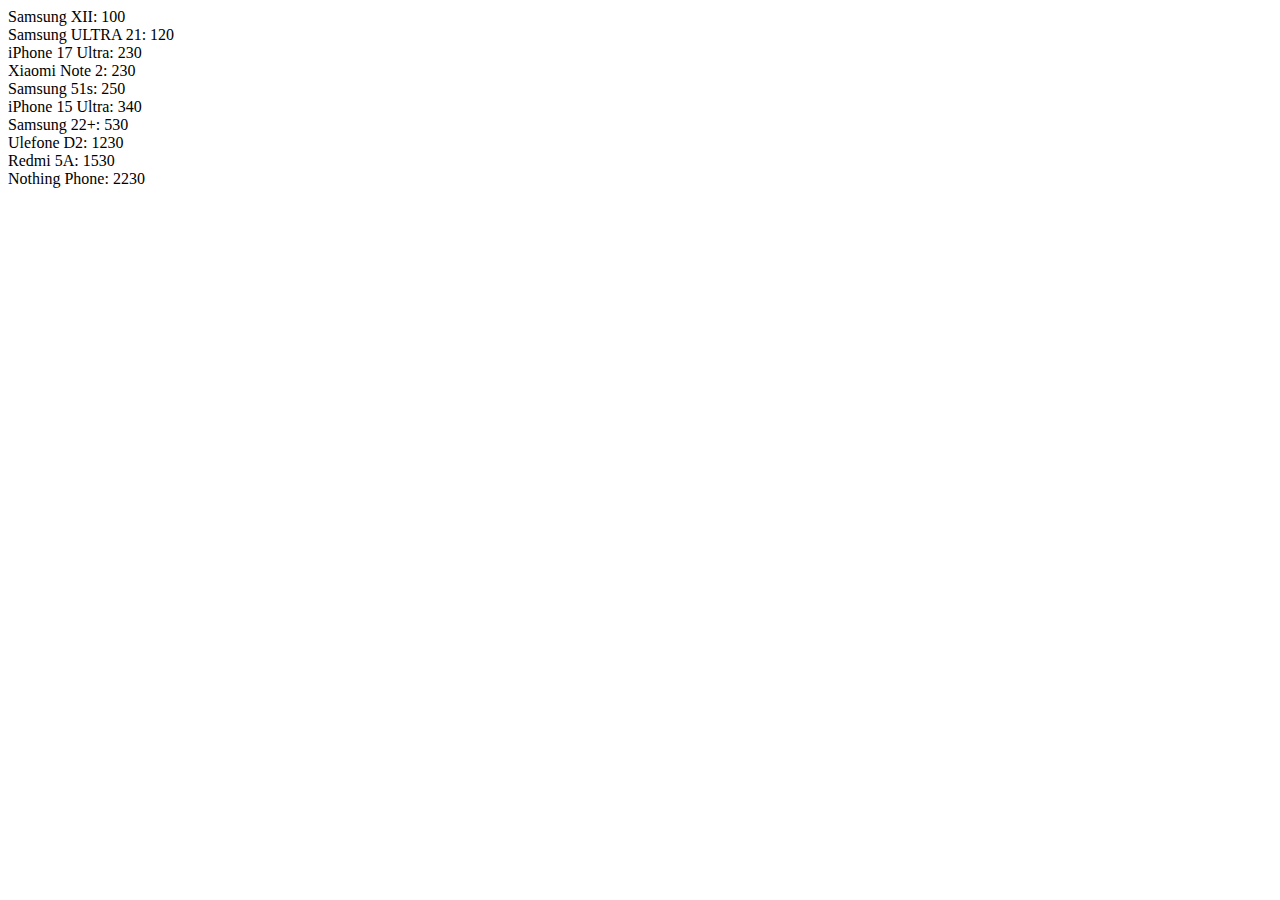
==== callback/cb.html @ e6c9ee65 "Add files via upload" ====
<!DOCTYPE html>
<html lang="en">
<head>
    <meta charset="UTF-8">
    <meta name="viewport" content="width=device-width, initial-scale=1.0">
    <title>Product</title>
</head>
<body>


    <script>
        const data =[
            {id:1, category: "smartphones", name:"Samsung XII", price:{amount: 100, currency: "EUR"}},
            {id:2, category: "smartphones", name:"Samsung ULTRA 21", price:{amount: 120, currency: "EUR"}},
            {id:3, category: "tablet", name:"iPad 15", price:{amount: 190, currency: "EUR"}},
            {id:4, category: "tv", name:"UXFAR800A LG", price:{amount: 150, currency: "EUR"}},
            {id:5, category: "smartphones", name:"iPhone 17 Ultra", price:{amount: 230, currency: "EUR"}},            
            {id:5, category: "smartphones", name:"Samsung 22+", price:{amount: 530, currency: "EUR"}},            
            {id:5, category: "smartphones", name:"Samsung 51s", price:{amount: 250, currency: "EUR"}},            
            {id:5, category: "smartphones", name:"iPhone 15 Ultra", price:{amount: 340, currency: "EUR"}},            
            {id:5, category: "smartphones", name:"Ulefone D2", price:{amount: 1230, currency: "EUR"}},            
            {id:5, category: "smartphones", name:"Redmi 5A", price:{amount: 1530, currency: "EUR"}},            
            {id:5, category: "smartphones", name:"Xiaomi Note 2", price:{amount: 230, currency: "EUR"}},            
            {id:5, category: "smartphones", name:"Nothing Phone", price:{amount: 2230, currency: "EUR"}},            
        ]

        const print = (value)  => {console.log(value.name +": "+ value.price.amount)}
        const render = (value)  => {document.write(`${value.name +": "+ value.price.amount}<br>`)}
        data.filter(value => value.category == "smartphones")

        //  HW : Using sort method
            .sort((a, b) => a.price.amount - b.price.amount)
            .forEach(render)


    </script>
    
</body>
</html>
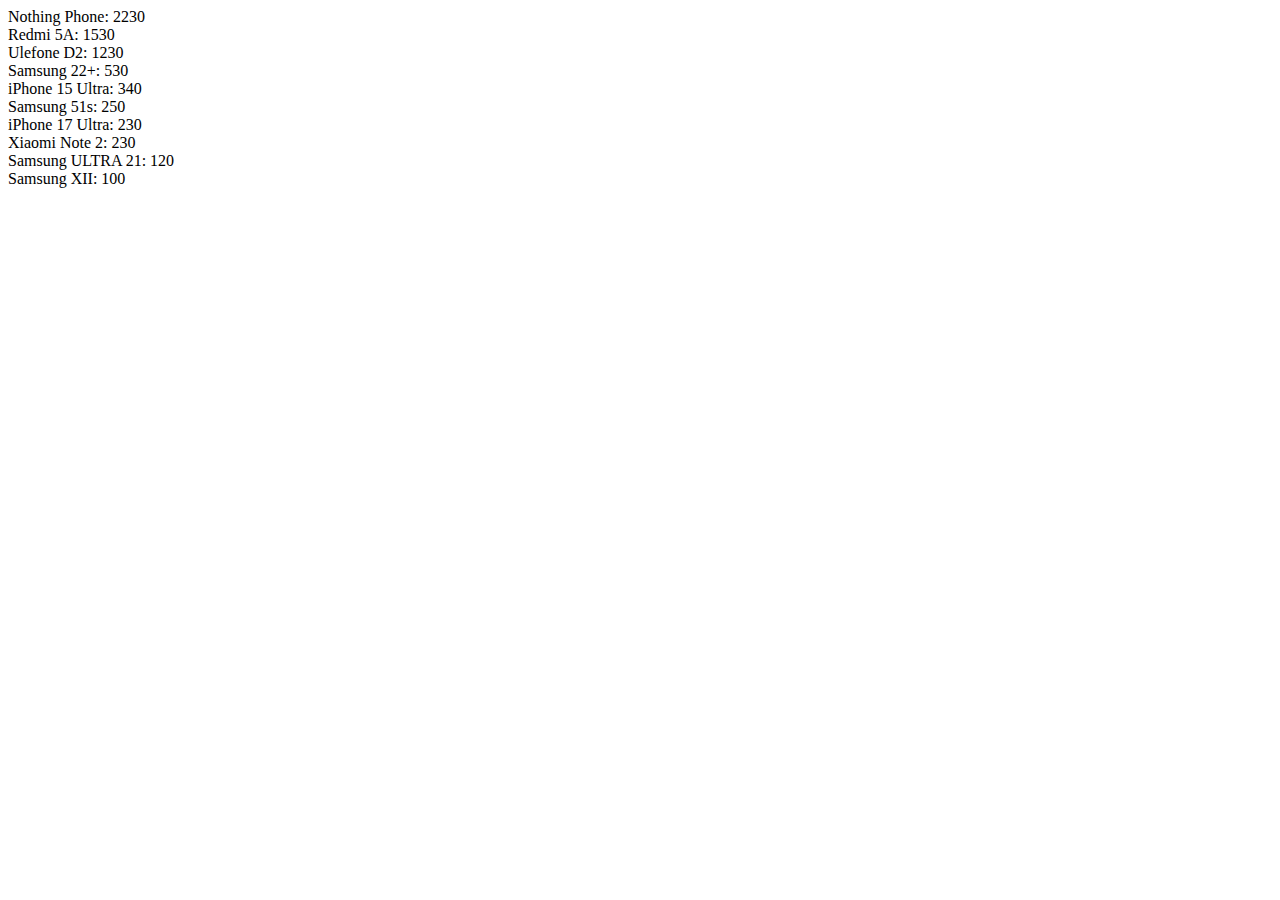
==== commit 98552b33: "Add files via upload" ====
--- a/callback/cb.html
+++ b/callback/cb.html
@@ -29,7 +29,7 @@
         data.filter(value => value.category == "smartphones")
 
         //  HW : Using sort method
-            .sort((a, b) => a.price.amount - b.price.amount)
+            .sort((a, b) => b.price.amount - a.price.amount  )
             .forEach(render)
 
 
